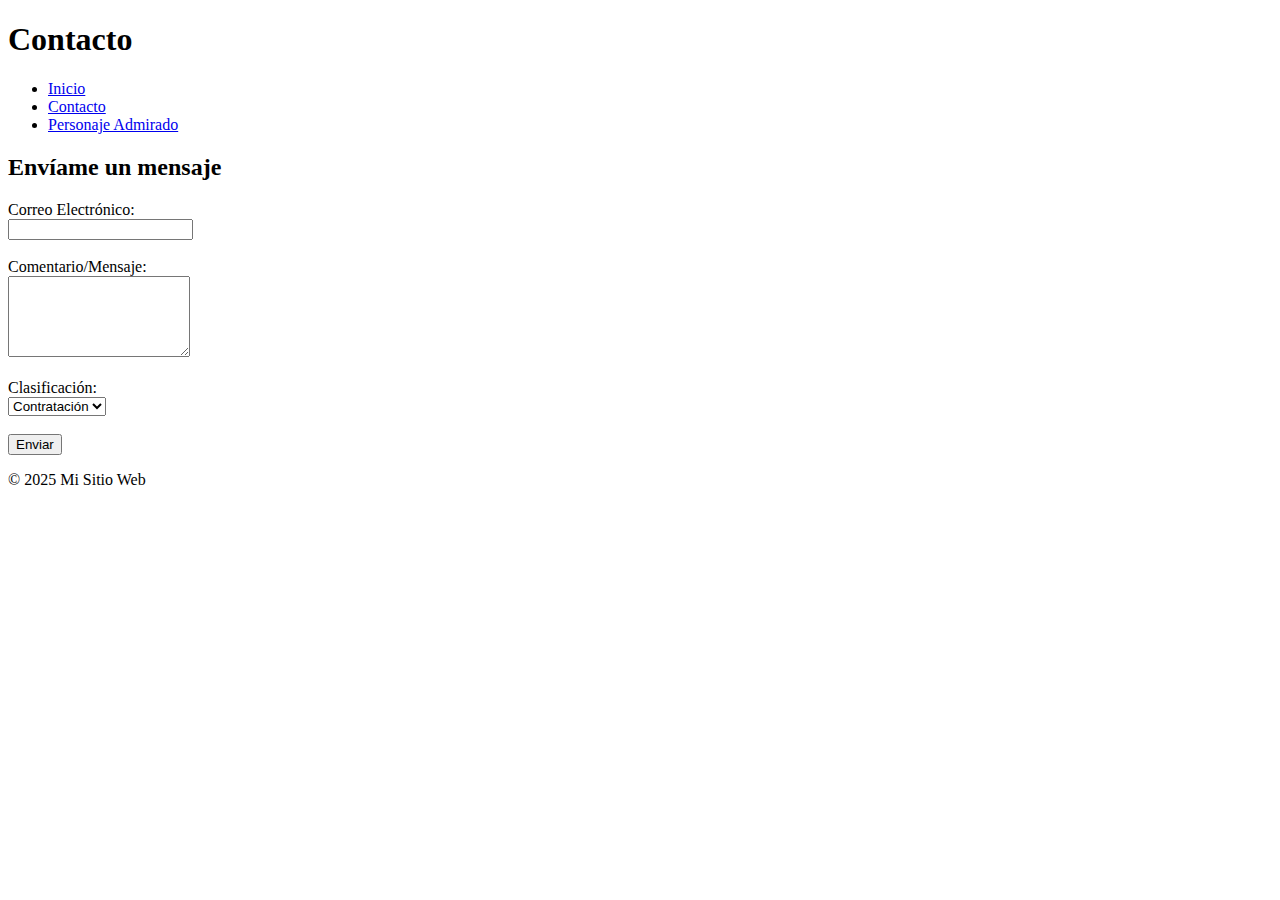
==== encabezados/contacto.html @ fe36749a "Primer commit - Subida inicial del proyecto" ====
<!DOCTYPE html>
<html lang="es">
<head>
    <meta charset="UTF-8">
    <meta name="viewport" content="width=device-width, initial-scale=1.0">
    <title>Contacto</title>
</head>
<body>
    <header>
        <h1>Contacto</h1>
        <nav>
            <ul>
                <li><a href="index.html">Inicio</a></li>
                <li><a href="contacto.html">Contacto</a></li>
                <li><a href="personaje.html">Personaje Admirado</a></li>
            </ul>
        </nav>
    </header>
    <main>
        <h2>Envíame un mensaje</h2>
        <form action="#" method="post">
            <label for="email">Correo Electrónico:</label><br>
            <input type="email" id="email" name="email" required><br><br>
            
            <label for="comentario">Comentario/Mensaje:</label><br>
            <textarea id="comentario" name="comentario" rows="5" required></textarea><br><br>
            
            <label for="clasificacion">Clasificación:</label><br>
            <select id="clasificacion" name="clasificacion">
                <option value="contratacion">Contratación</option>
                <option value="pregunta">Pregunta</option>
                <option value="otro">Otro</option>
            </select><br><br>
            
            <button type="submit">Enviar</button>
        </form>
    </main>
    <footer>
        <p>&copy; 2025 Mi Sitio Web</p>
    </footer>
</body>
</html>
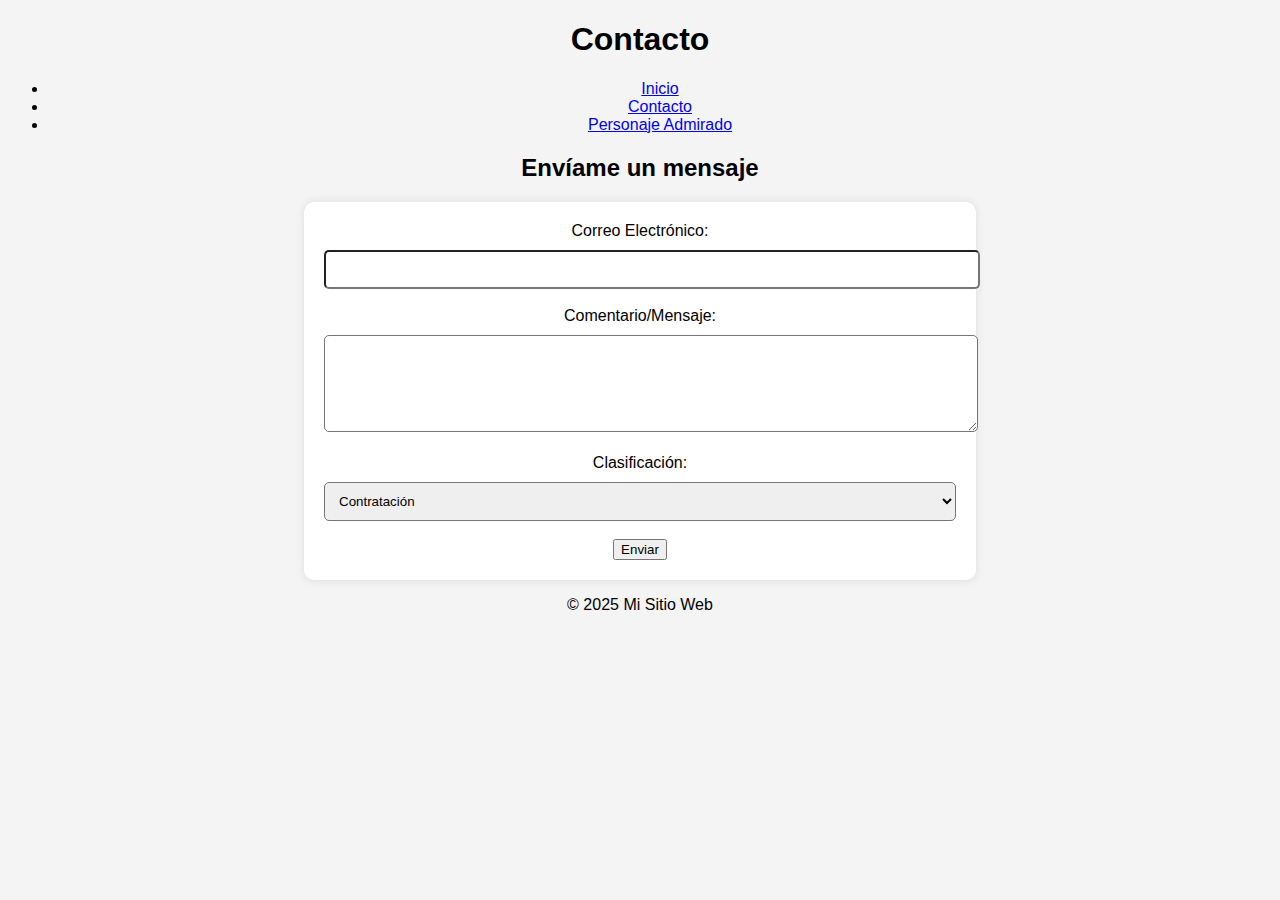
==== commit f3c0738d: "ya se implementaron los css en otra carpeta llamada estilos, ademas se intento con bootstrap en el i" ====
--- a/encabezados/contacto.html
+++ b/encabezados/contacto.html
@@ -3,6 +3,7 @@
 <head>
     <meta charset="UTF-8">
     <meta name="viewport" content="width=device-width, initial-scale=1.0">
+    <link rel="stylesheet" href="/estilos/styles.css">
     <title>Contacto</title>
 </head>
 <body>
--- a/estilos/styles.css
+++ b/estilos/styles.css
@@ -0,0 +1,21 @@
+body {
+    font-family: Arial, sans-serif;
+    background-color: #f4f4f4;
+    text-align: center;
+}
+
+form {
+    background: white;
+    padding: 20px;
+    width: 50%;
+    margin: auto;
+    border-radius: 10px;
+    box-shadow: 0 0 10px rgba(0, 0, 0, 0.1);
+}
+
+input, textarea, select {
+    width: 100%;
+    padding: 10px;
+    margin-top: 10px;
+    border-radius: 5px;
+}
